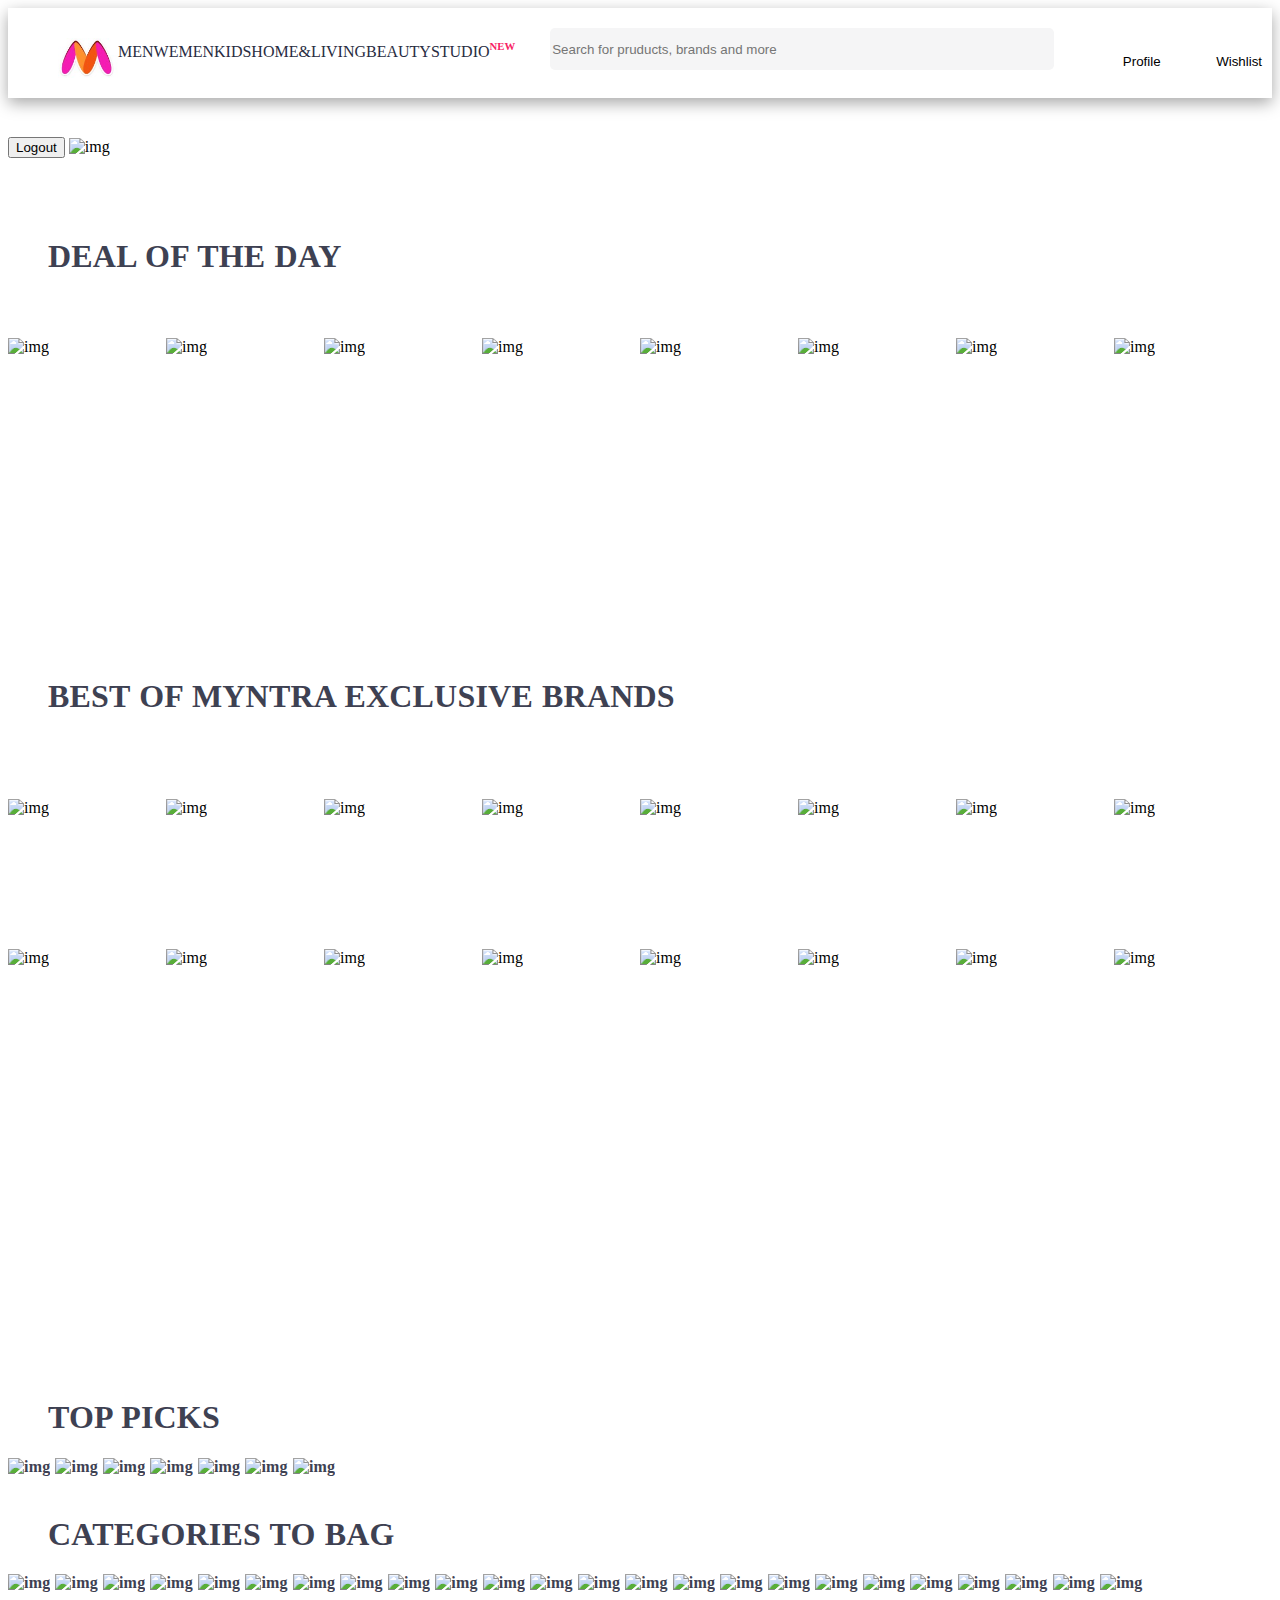
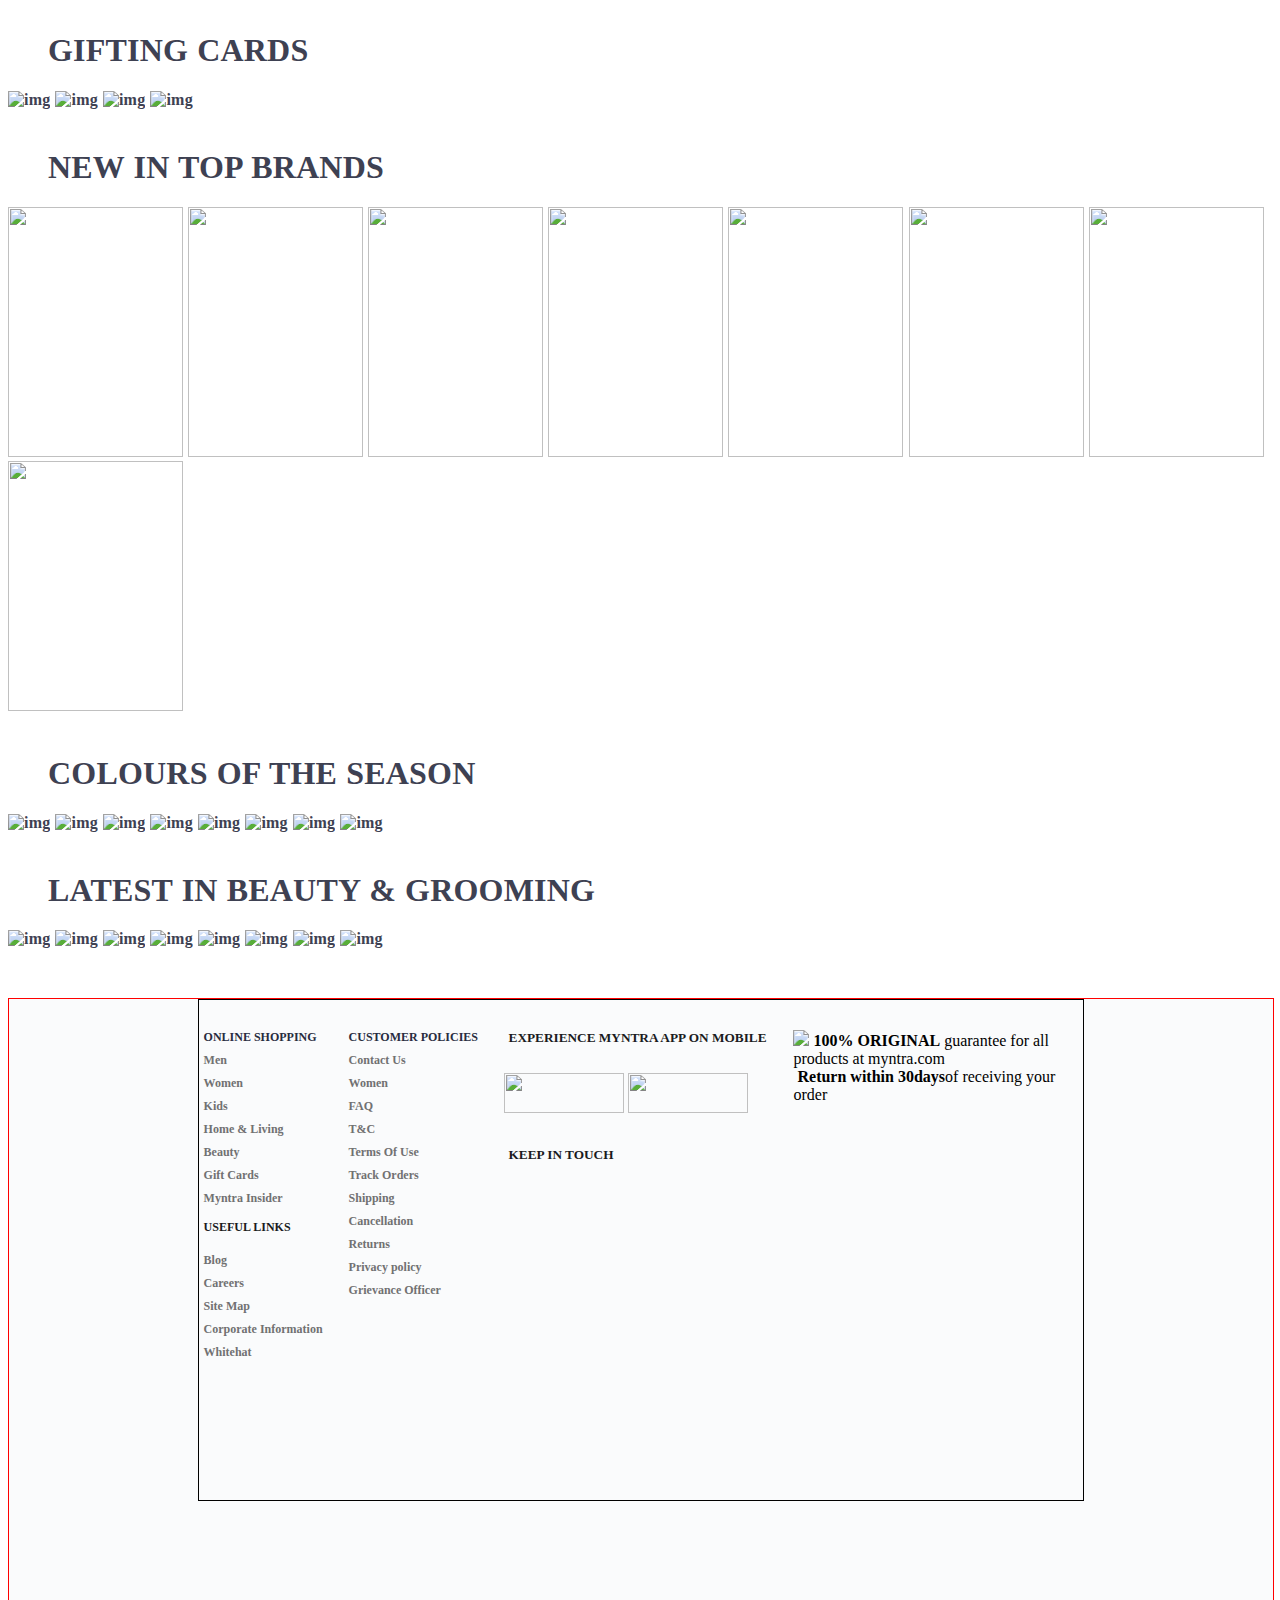
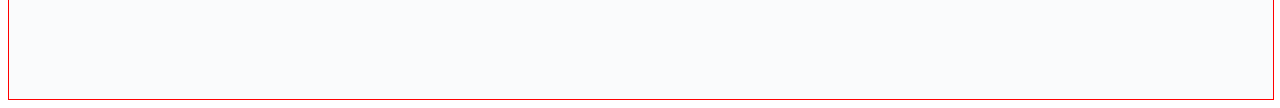
==== index.html @ 5c7839a3 "initialcommit" ====
<!DOCTYPE html>
<html lang="en">


<head>
    <meta charset="UTF-8">
    <meta http-equiv="X-UA-Compatible" content="IE=edge">
    <meta name="viewport" content="width=device-width, initial-scale=1.0">
    <script src="https://kit.fontawesome.com/1e26d3ee93.js" crossorigin="anonymous"></script>
    <title>Home Page</title>
    <style>
        #screen {
            width: 100%;
            margin: 0;
            padding: 0;
        }

        #navbar {
            width: 100%;
        }

        #navbar>div {
            height: 90px;
            width: 100%;
            display: flex;
            flex-direction: row;
            box-shadow: rgba(0, 0, 0, 0.35) 0px 5px 15px;
        }

        #navbar>div>div:nth-child(2) {
            display: flex;
            flex-direction: row;
        }

        #navbar>div>div:nth-child(1) {
            width: 200px;
        }

        #navbar>div>div:nth-child(2) {
            width: 700px;
        }

        #navbar>div>div:nth-child(3) {
            width: 550px;
        }

        #navbar>div>div:nth-child(4) {
            width: 280px;
            display: flex;
            flex-direction: row;
            margin-top: 30px;
            justify-content: space-around;
        }

        #navbar>div>div:nth-child(4)>div {
            display: flex;
            width: 10%;
            justify-content: space-around;
        }

        #navbar>div>div:nth-child(4)>div>button {
            display: flex;
            margin-top: -7px;
            flex-direction: column;
            height: 50px;
            width: 55px;
            margin-left: 30px;
            margin-right: 20px;
            border: none;
            background-color: white;
            justify-content: space-evenly;
        }
        #navbar>div>div:nth-child(4)>div>button:nth-child(4) {
            border: #1a1b1e;
        }

        #navbar>div>div:nth-child(3)>input {
            width: 500px;
            margin-top: 20px;
            height: 40px;
            background-color: #f5f5f6;
            border: none;
            border-radius: 5px;
        }

        #navbar>div>div:nth-child(2)>a {
            display: flex;
            width: 30%;
            margin-top: 35px;
            justify-content: space-around;
            color: #282c3f;
            border-bottom: none;
            text-decoration: none;
            text-align: center;
            word-spacing: 1;
            font-size: 16px;
            font-weight: 500;
            margin-right: 0px;
        }

        #navbar>div>div:nth-child(2)>h6 {
            color: rgb(248, 30, 102);
            margin-top: 32px;
            margin-right: 35px;
        }

        #navbar>div>div>img {
            height: 40px;
            margin-top: 30px;
            margin-left: 50px;
        }

        #body>div:nth-child(1)>img {
            height: 400px;
            width: 100%;
            margin-top: 40px;
        }

        #body>div:nth-child(2) {
            height: 100px;
            width: 100%;
        }

        #body>div:nth-child(2)>h1 {
            height: 400px;
            width: 100%;
            margin-top: 80px;
            margin-left: 40px;
            color: #3e4152;
            font-weight: 900;
            word-spacing: .9px;
            letter-spacing: .2px;
        }

        #body>div:nth-child(3) {
            display: flex;
            flex-direction: row;
            width: 100;
            height: 300px;
        }

        #body>div:nth-child(3)>div {
            width: 20%;
        }

        #body>div:nth-child(3)>div>img {
            width: 100%;
            height: 280px;
        }

        #body>div:nth-child(4)>h1 {
            height: 100px;
            width: 100%;
            margin-top: 40px;
            margin-left: 40px;
            color: #3e4152;
            font-weight: 900;
            word-spacing: .9px;
            letter-spacing: .2px;
        }

        #body>div:nth-child(5) {
            display: flex;
            flex-direction: column;
            width: 100;
            height: 300px;
        }

        #body>div:nth-child(5)>div {
            width: 100;
            height: 300px;
            display: flex;
            flex-direction: row;
        }

        #body>div:nth-child(5)>div>div {
            width: 20%;
        }

        #body>div:nth-child(5)>div>div>img {
            width: 97%;
            height: 280px;
        }
        #title{
            width: 100%;
            margin-top: 300px;
            color: #3e4152;
            font-weight: 900;
            word-spacing: .9px;
            letter-spacing: .2px;
        }
        #title>h1{
            margin-left: 40px;
        }
        #title>div>img{
            width: 200px;
            height: 280px;
        }
        #title1{
            width: 100;
            margin-top: 40px;
            color: #3e4152;
            font-weight: 900;
            word-spacing: .9px;
            letter-spacing: .2px;
        }
        #title1>h1{
            margin-left: 40px;
        }
        #title1>div>img{
            width: 175px;
            height: 250px;
        }
        #title2{
            width: 100;
            margin-top: 40px;
            color: #3e4152;
            font-weight: 900;
            word-spacing: .9px;
            letter-spacing: .2px;
        }
        #title2>h1{
            margin-left: 40px;
        }
        #title2>div>img{
            width: 360px;
            height: 250px;
        }
        #title3{
            width: 100;
            margin-top: 40px;
            color: #3e4152;
            font-weight: 900;
            word-spacing: .9px;
            letter-spacing: .2px;
        }
        #title3>h1{
            margin-left: 40px;
        }
        #title3>div>img{
            width: 175px;
            height: 250px;
        }
        #title4{
            width: 100;
            margin-top: 40px;
            color: #3e4152;
            font-weight: 900;
            word-spacing: .9px;
            letter-spacing: .2px;
        }
        #title4>h1{
            margin-left: 40px;
        }
        #title4>div>img{
            width: 360px;
            height: 250px;
        }
        #title5{
            width: 100;
            margin-top: 40px;
            color: #3e4152;
            font-weight: 900;
            word-spacing: .9px;
            letter-spacing: .2px;
        }
        #title5>h1{
            margin-left: 40px;
        }
        #title5>div>img{
            width: 360px;
            height: 250px;
        }
        #footer{
            width: 100%;;
            border: 1px solid red;
            height: 700px;
            background-color: #fafbfc;
            margin-top: 50px;
        }
        #main1{
            margin-top: 40px;
            width: 70%;
            margin: auto;
            border: 1px solid black;
            height: 700px;
            height: 500px;
        }
        #upper{
            height: 50px;
            display: flex;
            flex-direction: row;
        }
        #upper>div:nth-child(1){
            width: 20%;
            height: 500px;
        }
        #upper>div:nth-child(1)>dl>dt{
            margin-top: 30px;
            font-size: 12px;
            font-weight: 700;
            color: #282c3f;
            margin-left: 5px;
        }
        #upper>div:nth-child(1)>dl>dd{
            margin-top: 8px;
            font-size: 12px;
            font-weight: 600;
            color: #717172;
            margin-left: 5px;
        }
        #upper>div:nth-child(1)>dl>dd:nth-child(9){
            margin-top: 14px;
            font-size: 12px;
            font-weight: 700;
            color: #1a1b1e;
            margin-left: 5px;
            margin-bottom: 18px;
        }
        #upper>div:nth-child(2)>dl>dt{
            margin-top: 30px;
            font-size: 12px;
            font-weight: 700;
            color: #282c3f;
            margin-left: 5px;
        }
        #upper>div:nth-child(2)>dl>dd{
            margin-top: 8px;
            font-size: 12px;
            font-weight: 600;
            color: #717172;
            margin-left: 5px;
        }
        #upper>div:nth-child(2){
            width: 20%;
            height: 500px;
        } 
        #upper>div:nth-child(3){
            width: 40%;
            height: 500px;
            margin-left: 15px;
        }
        #upper>div:nth-child(3)>h5{
        margin-top: 30px;  
        margin-left: 15px;
        color: #1a1b1e;
        margin-left: 5px;
        }
         #upper>div:nth-child(4){
            width: 40%;
            height: 500px;
        }
        #upper>div:nth-child(3)>img{
            width: 120px;
            height: 40px;
            margin-top: 5px;
        }
        #upper>div:nth-child(3)>i{
            margin-left: 12px;
            color: #828283;
        }
        #upper>div:nth-child(4){
            display: flex;
            flex-direction: column;
            margin-top: 30px;

        }
        #lower{

        }
    </style>
    <script>
        function logout(){
            console.log(localStorage.getItem("userData"));
            localStorage.removeItem("userData");
            localStorage.removeItem("isUserLoggedIn");
            localStorage.removeItem("allProducts");
            alert("logged out successfully");

        }
    </script>
</head>

<body>
    <div id="screen">
        <div id="navbar">
            <div>
                <div>
                    <img src="./myntra.jpg" , alt="mayntra logo" />
                </div>
                <div>
                    <a href="./PRODUCTS.HTML">MEN</a>
                    <a href="">WEMEN</a>
                    <a href="">KIDS</a>
                    <a href="">HOME&LIVING</a>
                    <a href="">BEAUTY</a>
                    <a href="">STUDIO</a>
                    <h6>NEW</h6>
                </div>
                <div>
                    <!-- <i class="fa-solid fa-magnifying-glass"></i> -->
                    <input type="text" placeholder="Search for pruducts, brands and more">
                </div>
                <div>
                    <div>
                        <button><i class="fa-solid fa-user fa-xl"></i>Profile</button>
                    </div>
                    <div>
                        <button><i class="fa-solid fa-heart fa-xl"></i>Wishlist</button>
                    </div>
                    <div>
                        <button src="./Cart.html"><i class="fa-solid fa-bag-shopping fa-xl"></i>Bag</button>
                    </div>
                </div>
            </div>
        </div>
        <div id="body">
            <div>
                <button onclick="logout()" style="margin-top:20px ">Logout</button>
                <img src="https://assets.myntassets.com/w_980,c_limit,fl_progressive,dpr_2.0/assets/images/2022/7/28/6107d28b-2bcb-44e6-9743-655b54550b8f1659020199598-Workwear_Desk--1-.jpg"
                    alt="img" />
            </div>
            <div>
                <h1>DEAL OF THE DAY</h1>
            </div>
            <div>
                <div>
                    <img src="https://assets.myntassets.com/w_122,c_limit,fl_progressive,dpr_2.0/assets/images/2022/8/17/49939a83-5bf1-4c78-b55d-40d7545f843e1660744474034-Kurtas--4-.jpg"
                        , alt="img" />
                </div>
                <div>
                    <img src="https://assets.myntassets.com/w_122,c_limit,fl_progressive,dpr_2.0/assets/images/2022/8/17/d5f885c5-4a54-4634-81da-6333aa51c1a11660744537981-Dresses--13-.jpg"
                        , alt="img" />
                </div>
                <div>
                    <img src="https://assets.myntassets.com/w_122,c_limit,fl_progressive,dpr_2.0/assets/images/2022/8/17/ca8aa842-a6ed-4c53-b85a-5d7551a650121660744817501-Work-Ready-Shoes--1-.jpg"
                        , alt="img" />
                </div>
                <div>
                    <img src="https://assets.myntassets.com/w_122,c_limit,fl_progressive,dpr_2.0/assets/images/2022/8/17/04672f44-d01c-4f5a-b005-8e01c00582261660744864260-Casual-Shoes---Flip-Flops--4-.jpg"
                        , alt="img" />
                </div>
                <div>
                    <img src="https://assets.myntassets.com/w_122,c_limit,fl_progressive,dpr_2.0/assets/images/2022/8/17/9e19d40a-6720-4d62-92e0-32cd1ee6bee91660744897243-Flats---Heels--3-.jpg"
                        , alt="img" />
                </div>
                <div>
                    <img src="https://assets.myntassets.com/w_122,c_limit,fl_progressive,dpr_2.0/assets/images/2022/8/17/0e56c483-33e8-4ea5-bae0-96020b7b31401660744930158-Dinnerware---Kitchenware.jpg"
                        , alt="img" />
                </div>
                <div>
                    <img src="https://assets.myntassets.com/w_122,c_limit,fl_progressive,dpr_2.0/assets/images/2022/8/17/948bd0a5-5b50-4b1e-93cc-234a9be8cfe11660744976622-Accessories--2-.jpg"
                        , alt="img" />
                </div>
                <div>
                    <img src="https://assets.myntassets.com/w_122,c_limit,fl_progressive,dpr_2.0/assets/images/2022/8/17/ffa236ca-da08-4fb8-bec3-9b4950c943851660745008808-KAMA.jpg"
                        , alt="img" />
                </div>
            </div>
            <div>
                <h1>BEST OF MYNTRA EXCLUSIVE BRANDS</h1>
            </div>
            <div>
                <div>
                    <div>
                        <img src="https://assets.myntassets.com/w_122,c_limit,fl_progressive,dpr_2.0/assets/images/retaillabs/2022/3/10/b25f89eb-fbeb-4013-829e-32ee5b5daaa01646895183668-Roadster-HRX_Unisex.jpg"
                            , alt="img" />
                    </div>
                    <div>
                        <img src="https://assets.myntassets.com/w_122,c_limit,fl_progressive,dpr_2.0/assets/images/2022/2/9/bfa5c871-a5a5-4d81-b46e-18aedccfdc9b1644407437913-Kurta_sets-_Anouk-_AAY_-_more.jpg"
                            , alt="img" />
                    </div>
                    <div>
                        <img src="https://assets.myntassets.com/w_122,c_limit,fl_progressive,dpr_2.0/assets/images/2022/2/9/046147d1-1874-4c10-adb9-6dbd88b606e71644407437923-Kurtas-_Anouk-_Sangria_-_more.jpg"
                            , alt="img" />
                    </div>
                    <div>
                        <img src="https://assets.myntassets.com/w_122,c_limit,fl_progressive,dpr_2.0/assets/images/2022/2/9/76acf345-fc62-4b49-8b2c-9c0fc9c925311644407437977-Tops_-_Dressberry-_AAY_-_more.jpg"
                            , alt="img" />
                    </div>
                    <div>
                        <img src="https://assets.myntassets.com/w_122,c_limit,fl_progressive,dpr_2.0/assets/images/2022/2/9/3923c0c1-2260-4f0e-9598-15b6f9d7731c1644407437960-Roadster_and_H-N_Shirts.jpg"
                            , alt="img" />
                    </div>
                    <div>
                        <img src="https://assets.myntassets.com/w_122,c_limit,fl_progressive,dpr_2.0/assets/images/2022/2/9/eb70855e-98c4-412d-bf20-50804546d57e1644407437883-Dresses_-_Dressberry-_Chemistry_-_more.jpg"
                            , alt="img" />
                    </div>
                    <div>
                        <img src="https://assets.myntassets.com/w_122,c_limit,fl_progressive,dpr_2.0/assets/images/2022/2/9/eff5a33f-ea24-4e70-84e5-ec4d25ee5c7b1644407437968-Roadster_and_KnK_Tshirts.jpg"
                            , alt="img" />
                    </div>
                    <div>
                        <img src="https://assets.myntassets.com/w_122,c_limit,fl_progressive,dpr_2.0/assets/images/2022/2/9/667a71f0-c24b-4a00-a98c-cc6a54a815e91644407437985-Tshirts_-_Roadster-_KnK_-_more.jpg"
                            , alt="img" />
                    </div>
                </div>
                <div>
                    <div>
                        <img src="https://assets.myntassets.com/w_122,c_limit,fl_progressive,dpr_2.0/assets/images/2022/2/9/ffaa74a6-4824-4b19-8936-70ffaef92f001644407437937-M-H_and_HRX_Tshirts.jpg"
                            , alt="img" />
                    </div>
                    <div>
                        <img src="https://assets.myntassets.com/w_122,c_limit,fl_progressive,dpr_2.0/assets/images/2022/2/9/f9621136-0f00-44d5-aa06-b727a6c8f7c51644407437944-M-H_and_Wrogn_Shirts.jpg"
                            , alt="img" />
                    </div>
                    <div>
                        <img src="https://assets.myntassets.com/w_122,c_limit,fl_progressive,dpr_2.0/assets/images/2022/2/9/3f41465b-7109-4bb2-bf79-ab89ff2128be1644407437899-HRX_and_Harvard_Trackpants.jpg"
                            , alt="img" />
                    </div>
                    <div>
                        <img src="https://assets.myntassets.com/w_122,c_limit,fl_progressive,dpr_2.0/assets/images/2022/2/9/745cec57-af58-4ba6-8ae1-a3ccbe7c54e91644407437930-Lingerie_-_Loungewear_-_DB-_ETC.jpg"
                            , alt="img" />
                    </div>
                    <div>
                        <img src="https://assets.myntassets.com/w_122,c_limit,fl_progressive,dpr_2.0/assets/images/2022/2/9/e27ee3af-3f6b-4106-9b20-2b4463c80ba41644407437953-Roadster-_Wrogn_Jeans.jpg"
                            , alt="img" />
                    </div>
                    <div>
                        <img src="https://assets.myntassets.com/w_122,c_limit,fl_progressive,dpr_2.0/assets/images/2022/2/9/2b15a87a-1d92-4edf-99c2-ec390a38089e1644407437872-Activewear_-_HRX-_Slazenger.jpg"
                            , alt="img" />
                    </div>
                    <div>
                        <img src="https://assets.myntassets.com/w_122,c_limit,fl_progressive,dpr_2.0/assets/images/2022/2/9/931b0b8f-c14d-4ec7-b923-cf512de991731644407437891-HOP_and_Anouk_Kurtas_-_sets.jpg"
                            , alt="img" />
                    </div>
                    <div>
                        <img src="https://assets.myntassets.com/w_122,c_limit,fl_progressive,dpr_2.0/assets/images/2022/2/9/201d1bfd-287e-47b6-bef6-3c46eac444a51644407437906-Jeans_-_Roadster-_M-H_and_more.jpg"
                            , alt="img" />
                    </div>
                </div>
        </div>
        <div id="title">
            <h1>TOP PICKS</h1>  
            <div>
                <img  src="https://assets.myntassets.com/w_140,c_limit,fl_progressive,dpr_2.0/assets/images/2022/2/23/062cea23-9a6a-44b9-bdd4-87cae6a462311645602543339-Kurta-sets.jpg", alt="img" />
                <img src="https://assets.myntassets.com/w_140,c_limit,fl_progressive,dpr_2.0/assets/images/2022/2/23/8d65d400-decd-4f42-902c-a40350a16ed11645602543346-Kurtas.jpg", alt="img" />
                <img src="https://assets.myntassets.com/w_140,c_limit,fl_progressive,dpr_2.0/assets/images/2022/2/23/398ee53b-5899-4a9a-9d0b-b35d60c01cb41645602543325-Dresses.jpg", alt="img"/>
                <img src="https://assets.myntassets.com/w_140,c_limit,fl_progressive,dpr_2.0/assets/images/2022/2/23/2f410d81-7fae-400e-9ecc-b4a8b6df72b91645602543430-Women-Jeans.jpg", alt="img"/>
                <img src="https://assets.myntassets.com/w_140,c_limit,fl_progressive,dpr_2.0/assets/images/2022/2/23/82a9be01-3032-4725-9500-bcc94366b7931645602543399-Mens-Shirts.jpg", alt="img"/>
                <img src="https://assets.myntassets.com/w_140,c_limit,fl_progressive,dpr_2.0/assets/images/2022/2/23/c6b09c0f-5c57-472c-a3fc-854ec506a90e1645602543387-Men-T-shirt.jpg", alt="img"/>
                <img src="https://assets.myntassets.com/w_140,c_limit,fl_progressive,dpr_2.0/assets/images/2022/2/23/f08e2bac-9bed-4f87-b022-0dce8defeded1645602543380-Men-Trousers.jpg", alt="img"/>
            </div>       
        </div>
        <div id="title1">
            <h1>CATEGORIES TO BAG</h1>  
            <div>
                <img src="https://assets.myntassets.com/w_122,c_limit,fl_progressive,dpr_2.0/assets/images/2022/2/23/aa4658b5-d723-4652-9ea1-00456b355c3a1645602467046-Kurta-Sets.jpg", alt="img"/>
                <img src="https://assets.myntassets.com/w_122,c_limit,fl_progressive,dpr_2.0/assets/images/2022/2/23/aae4be67-e611-47f4-b94e-92a16a36df731645602467007-Hangbags.jpg", alt="img"/>
                <img src="https://assets.myntassets.com/w_122,c_limit,fl_progressive,dpr_2.0/assets/images/2022/2/23/0f0be09e-4155-47bf-82e1-51044e7e7fd11645602467052-Kurtas.jpg", alt="img"/>
                <img src="https://assets.myntassets.com/w_122,c_limit,fl_progressive,dpr_2.0/assets/images/2022/2/23/dd4414f8-4e1b-4a22-997e-8e06c0a5ff861645602467167-T-Shirts.jpg", alt="img"/>
                <img src="https://assets.myntassets.com/w_122,c_limit,fl_progressive,dpr_2.0/assets/images/2022/2/23/f9ca5609-b634-42d4-8c08-a8eaebb818b71645602467085-Sarees.jpg", alt="img"/>
                <img src="https://assets.myntassets.com/w_122,c_limit,fl_progressive,dpr_2.0/assets/images/2022/2/23/0b7869d4-f825-4625-b1db-58ad10a45f301645602467093-Shirts.jpg", alt="img"/>
                <img src="https://assets.myntassets.com/w_122,c_limit,fl_progressive,dpr_2.0/assets/images/2022/2/23/b34a30a6-504b-4c94-b7e1-61391d536bc51645602467038-Jewellery.jpg", alt="img"/>
                <img src="https://assets.myntassets.com/w_122,c_limit,fl_progressive,dpr_2.0/assets/images/2022/2/23/b156f76a-26e7-4bce-9941-8a67d3c16f331645602467120-Teens-Wear.jpg", alt="img"/>
                <img src="https://assets.myntassets.com/w_122,c_limit,fl_progressive,dpr_2.0/assets/images/2022/2/23/fb091b07-c275-4578-b08d-b4f93dfe9e841645602466976-Beauty.jpg", alt="img"/>
                <img src="https://assets.myntassets.com/w_122,c_limit,fl_progressive,dpr_2.0/assets/images/2022/2/23/b827f900-ed61-4467-84fa-a6e357787e761645602467079-Plus-Size-Styles_W.jpg", alt="img"/>
                <img src="https://assets.myntassets.com/w_122,c_limit,fl_progressive,dpr_2.0/assets/images/2022/2/23/cd083042-3bb2-4231-8b96-0234fc0ed23f1645602467032-Jeans.jpg", alt="img"/>
                <img src="https://assets.myntassets.com/w_122,c_limit,fl_progressive,dpr_2.0/assets/images/2022/2/23/736f3951-e67b-414f-bfb1-56e2794d441d1645602467114-Sports-Shoes.jpg", alt="img"/>
                <img src="https://assets.myntassets.com/w_122,c_limit,fl_progressive,dpr_2.0/assets/images/2022/2/23/d13255df-c846-4dbd-8458-77ccaba4f9eb1645602467142-Trousers.jpg", alt="img"/>
                <img src="https://assets.myntassets.com/w_122,c_limit,fl_progressive,dpr_2.0/assets/images/2022/2/23/7a774194-94e6-49b5-b8bb-64bf9901bc671645602466989-Casual-Shoes.jpg", alt="img"/>
                <img src="https://assets.myntassets.com/w_122,c_limit,fl_progressive,dpr_2.0/assets/images/2022/2/23/5860c3c2-a639-4625-ac1d-4d55406f128a1645602467134-Track-Pants.jpg", alt="img"/>
                <img src="https://assets.myntassets.com/w_122,c_limit,fl_progressive,dpr_2.0/assets/images/2022/2/23/07e5c29a-2eab-4b2d-b617-6565ffe1f4701645602467025-Innerwear.jpg", alt="img"/>
                <img src="https://assets.myntassets.com/w_122,c_limit,fl_progressive,dpr_2.0/assets/images/2022/2/23/09b3164c-241a-4134-baa1-49b12c56c3901645602466968-Bath-Essentials.jpg", alt="img"/>
                <img src="https://assets.myntassets.com/w_122,c_limit,fl_progressive,dpr_2.0/assets/images/2022/2/23/171a820e-96f0-4b11-a138-03953a7e05481645602467153-Trousers_W.jpg", alt="img"/>
                <img src="https://assets.myntassets.com/w_122,c_limit,fl_progressive,dpr_2.0/assets/images/2022/2/23/054a056f-33e8-4b6c-b747-9b88d7fce0a11645602467174-Watches.jpg", alt="img"/>
                <img src="https://assets.myntassets.com/w_122,c_limit,fl_progressive,dpr_2.0/assets/images/2022/2/23/d3c5cd23-392f-40be-8080-99ffb79c27261645602467128-Tops.jpg", alt="img"/>
                <img src="https://assets.myntassets.com/w_122,c_limit,fl_progressive,dpr_2.0/assets/images/2022/2/23/355b9499-3345-4457-8b3b-2eeceaecf4561645602467020-Infant-Essentials.jpg", alt="img"/>
                <img src="https://assets.myntassets.com/w_122,c_limit,fl_progressive,dpr_2.0/assets/images/2022/2/23/7f814546-b705-4d9b-9ab5-1ddfeca786391645602467001-Flip-Flops.jpg", alt="img"/>
                <img src="https://assets.myntassets.com/w_122,c_limit,fl_progressive,dpr_2.0/assets/images/2022/2/23/12c3b4aa-8160-442f-b93e-e896eafb1b0a1645602467160-T-Shirts-_-Shorts_Kids.jpg", alt="img"/>
                <img src="https://assets.myntassets.com/w_122,c_limit,fl_progressive,dpr_2.0/assets/images/2022/2/23/67783047-7fcc-4530-9368-9be75a713e411645602466995-Dresses.jpg", alt="img"/>
            </div>       
        </div>
        <div id="title2">
            <h1>GIFTING CARDS</h1> 
            <div>
                <img src="https://assets.myntassets.com/w_245,c_limit,fl_progressive,dpr_2.0/assets/images/2022/8/22/22b3c59a-fa16-434d-b2e1-d8779f1abe871661164884892-Gift-Card-Banner.png", alt="img"/>
                <img src="https://assets.myntassets.com/w_245,c_limit,fl_progressive,dpr_2.0/assets/images/2021/11/12/ef1e7c6b-bec4-471c-9c36-72fffd975c0c1636738225251-happy-wedding.jpg", alt="img"/>
                <img src="https://assets.myntassets.com/w_245,c_limit,fl_progressive,dpr_2.0/assets/images/2021/11/12/72f3fe20-f0a5-4894-852c-817b40b285291636738225244-happy-birthday.jpg", alt="img"/>
                <img src="https://assets.myntassets.com/w_245,c_limit,fl_progressive,dpr_2.0/assets/images/2021/11/12/934a734c-ebb4-48c4-96d0-018e1e5eb7e21636738225215-milestones.jpg", alt="img"/>
            </div> 
        </div>
        <div id="title3">
            <h1>NEW IN TOP BRANDS</h1> 
            <div>
                <img src="https://assets.myntassets.com/w_122,c_limit,fl_progressive,dpr_2.0/assets/images/2022/2/26/1aaf5e6a-2978-4ed8-9634-1559f530d73b1645860227457-SS22-BestOfBrands-H_M.jpg",  alt="">
                <img src="https://assets.myntassets.com/w_122,c_limit,fl_progressive,dpr_2.0/assets/images/2022/2/26/3ce3c5e7-6060-4b15-b80b-6ddcd19d385a1645860227491-SS22-BestOfBrands-Max.jpg",  alt="">
                <img src="https://assets.myntassets.com/w_122,c_limit,fl_progressive,dpr_2.0/assets/images/2022/2/26/96b79372-852b-4e41-904a-ffc47f840d171645860227477-SS22-BestOfBrands-Levis.jpg",  alt="">
                <img src="https://assets.myntassets.com/w_122,c_limit,fl_progressive,dpr_2.0/assets/images/2022/2/26/ae3f2d8b-4f02-40ab-8233-d9ab9c7be4941645860227438-SS22-BestOfBrands-CKJeans.jpg",  alt="">
                <img src="https://assets.myntassets.com/w_122,c_limit,fl_progressive,dpr_2.0/assets/images/2022/2/26/426cb519-be57-4970-b23c-edb9e442cb761645860227551-SS22-BestOfBrands-W.jpg",  alt="">
                <img src="https://assets.myntassets.com/w_122,c_limit,fl_progressive,dpr_2.0/assets/images/2022/2/26/823d5fd5-48e6-4eb1-bd66-1ea70306275a1645860227498-SS22-BestOfBrands-Metro.jpg",  alt="">
                <img src="https://assets.myntassets.com/w_122,c_limit,fl_progressive,dpr_2.0/assets/images/2022/2/25/fd730d26-ff9d-41e5-af2e-b20f71757b5f1645779089335-BestOfBrands-Nike.jpg",  alt="">
                <img src="https://assets.myntassets.com/w_122,c_limit,fl_progressive,dpr_2.0/assets/images/2022/2/25/a218ea1f-40d8-4daf-a3e6-1d70aaba2b8d1645773416057-Jeans.jpg",  alt="">
            </div>
        </div>
        <div id="title4">
            <h1>COLOURS OF THE SEASON</h1> 
            <div>
                <img src="https://assets.myntassets.com/w_245,c_limit,fl_progressive,dpr_2.0/assets/images/2022/3/17/53a0e7bc-64e7-4fb3-94fd-a1ada51fbefa1647516450800-SS22-Colours-Metallic-Hues.jpg", alt="img">
                <img src="https://assets.myntassets.com/w_245,c_limit,fl_progressive,dpr_2.0/assets/images/2022/3/17/a6ef0785-eb3c-4726-a6ba-c09f6a44379c1647516450782-SS22-Colours-Elegant-Olive.jpg", alt="img">
                <img src="https://assets.myntassets.com/w_245,c_limit,fl_progressive,dpr_2.0/assets/images/2022/3/8/65446aed-c0e9-4bab-af02-3e96c6ad7ab51646753796263-SS22-Colours-Cobalt.jpg", alt="img">
                <img src="https://assets.myntassets.com/w_245,c_limit,fl_progressive,dpr_2.0/assets/images/2022/2/26/3b1d43f4-46bf-4e3f-903b-ec5ca5c2bac91645860983331-SS22-Colours-Mens-BreezyWhite.jpg", alt="img">
                <img src="https://assets.myntassets.com/w_245,c_limit,fl_progressive,dpr_2.0/assets/images/2022/3/17/96018800-d6b6-47e1-9998-62de5ce5c16a1647516450837-SS22-Colours-Soft-Pastels.jpg", alt="img">
                <img src="https://assets.myntassets.com/w_245,c_limit,fl_progressive,dpr_2.0/assets/images/2022/3/17/389fe98d-b379-4816-9411-63624b03c0671647516450765-SS22-Colours-Electric-Lime.jpg", alt="img">
                <img src="https://assets.myntassets.com/w_245,c_limit,fl_progressive,dpr_2.0/assets/images/2022/3/17/c1c00661-aff4-439e-9fd1-76982e7784831647516450875-SS22-Colours-Turquoise-Blue.jpg", alt="img">
                <img src="https://assets.myntassets.com/w_245,c_limit,fl_progressive,dpr_2.0/assets/images/2022/3/17/3a8ac38f-76fe-4ee4-84fa-f9bd4947c4431647516450746-SS22-Colours-Coffee-Browns.jpg", alt="img">
            </div>
        </div>
        <div id="title5">
            <h1>LATEST IN BEAUTY & GROOMING</h1> 
            <div>
                <img src="https://assets.myntassets.com/w_245,c_limit,fl_progressive,dpr_2.0/assets/images/2022/2/25/2c49ab74-5efa-4104-b71c-cdb4891762931645791174303-SS22-Beauty-Philips.jpg" alt="img">
                <img src="https://assets.myntassets.com/w_245,c_limit,fl_progressive,dpr_2.0/assets/images/2022/2/25/1850cdd3-e1be-47b3-ac4b-f8f395afce491645791174169-SS22-Beauty-Biotique.jpg", alt="img">
                <img src="https://assets.myntassets.com/w_245,c_limit,fl_progressive,dpr_2.0/assets/images/2022/2/25/7f7c368a-fa16-44f9-b7a2-8562ec21ba0a1645791174190-SS22-Beauty-ColorBar.jpg", alt="img">
                <img src="https://assets.myntassets.com/w_245,c_limit,fl_progressive,dpr_2.0/assets/images/2022/2/25/45b5535a-38c4-4c10-a301-3b6f3b56e43f1645791174266-SS22-Beauty-Lakme.jpg", alt="img">
                <img src="https://assets.myntassets.com/w_245,c_limit,fl_progressive,dpr_2.0/assets/images/2022/2/25/b0ed0a6a-5b23-42d4-9dce-3fceb80ff68c1645791174229-SS22-Beauty-Himalaya.jpg", alt="img">
                <img src="https://assets.myntassets.com/w_245,c_limit,fl_progressive,dpr_2.0/assets/images/2022/2/25/564b3c15-dba4-422e-acd5-72aac85b75541645791174149-SS22-Beauty-Beardo.jpg", alt="img">
                <img src="https://assets.myntassets.com/w_245,c_limit,fl_progressive,dpr_2.0/assets/images/2022/2/25/f4330a78-6a11-4edc-bad9-dc03f02dec0e1645791174210-SS22-Beauty-FacesCanada.jpg", alt="img">
                <img src="https://assets.myntassets.com/w_245,c_limit,fl_progressive,dpr_2.0/assets/images/2022/2/25/31253277-4623-43ed-9129-9b8015520e901645791174285-SS22-Beauty-Mamaearth.jpg", alt="img">
            </div>
        </div>
        <div id="footer">
            <div id="main1">
                <div id="upper">
                    <div>
                        <dl>
                            <dt>ONLINE SHOPPING</dt>
                            <dd> Men</dd>
                            <dd> Women</dd>       
                            <dd>Kids</dd>                        
                            <dd> Home & Living</dd> 
                            <dd>Beauty</dd>
                            <dd>Gift Cards</dd>
                            <dd>Myntra Insider</dd>
                            <dd>USEFUL LINKS</dd>
                            <dd>Blog</dd>
                            <dd>Careers</dd>
                            <dd>Site Map</dd>
                            <dd>Corporate Information</dd>
                            <dd>Whitehat</dd>
                        </dl>
                    </div>
                    <div>
                        <dl>
                            <dt>CUSTOMER POLICIES</dt>
                            <dd> Contact Us</dd>
                            <dd> Women</dd>       
                            <dd>FAQ</dd>                        
                            <dd>T&C</dd> 
                            <dd>Terms Of Use</dd>
                            <dd>Track Orders</dd>
                            <dd>Shipping</dd>
                            <dd>Cancellation</dd>
                            <dd>Returns</dd>
                            <dd>Privacy policy</dd>
                            <dd>Grievance Officer</dd>
                        </dl>
                    </div>
                    <div>
                        <h5>EXPERIENCE MYNTRA APP ON MOBILE</h5>
                        <img src="https://constant.myntassets.com/web/assets/img/80cc455a-92d2-4b5c-a038-7da0d92af33f1539674178924-google_play.png", alt=""/>
                        <img src="https://constant.myntassets.com/web/assets/img/bc5e11ad-0250-420a-ac71-115a57ca35d51539674178941-apple_store.png", alt=""/>
                        <h5>KEEP IN TOUCH</h5>
                        <i class="fa-brands fa-square-facebook fa-xl"></i>
                        <i class="fa-brands fa-twitter fa-xl"></i>
                        <i class="fa-brands fa-youtube fa-xl"></i>
                        <i class="fa-brands fa-square-instagram fa-xl"></i>   
                     </div>
                    <div>
                        <div>
                        <img src="https://constant.myntassets.com/web/assets/img/6c3306ca-1efa-4a27-8769-3b69d16948741574602902452-original.png",alt=""/>
                        <span><strong>100% ORIGINAL</strong> guarantee </span>
                        <span>for all products at myntra.com</span>
                        </div>
                        <div>
                        <img src="https://constant.myntassets.com/web/assets/img/ef05d6ec-950a-4d01-bbfa-e8e5af80ffe31574602902427-30days.png", alt=""/>
                        <span><strong>Return within 30days</strong>of</span>
                        <span>receiving your order</span>
                        </div>
                        
                    </div>
                </div>
                <div id="lower">

                </div>
            </div>
        </div>
    </div>
   
    </div>
</body>

</html>
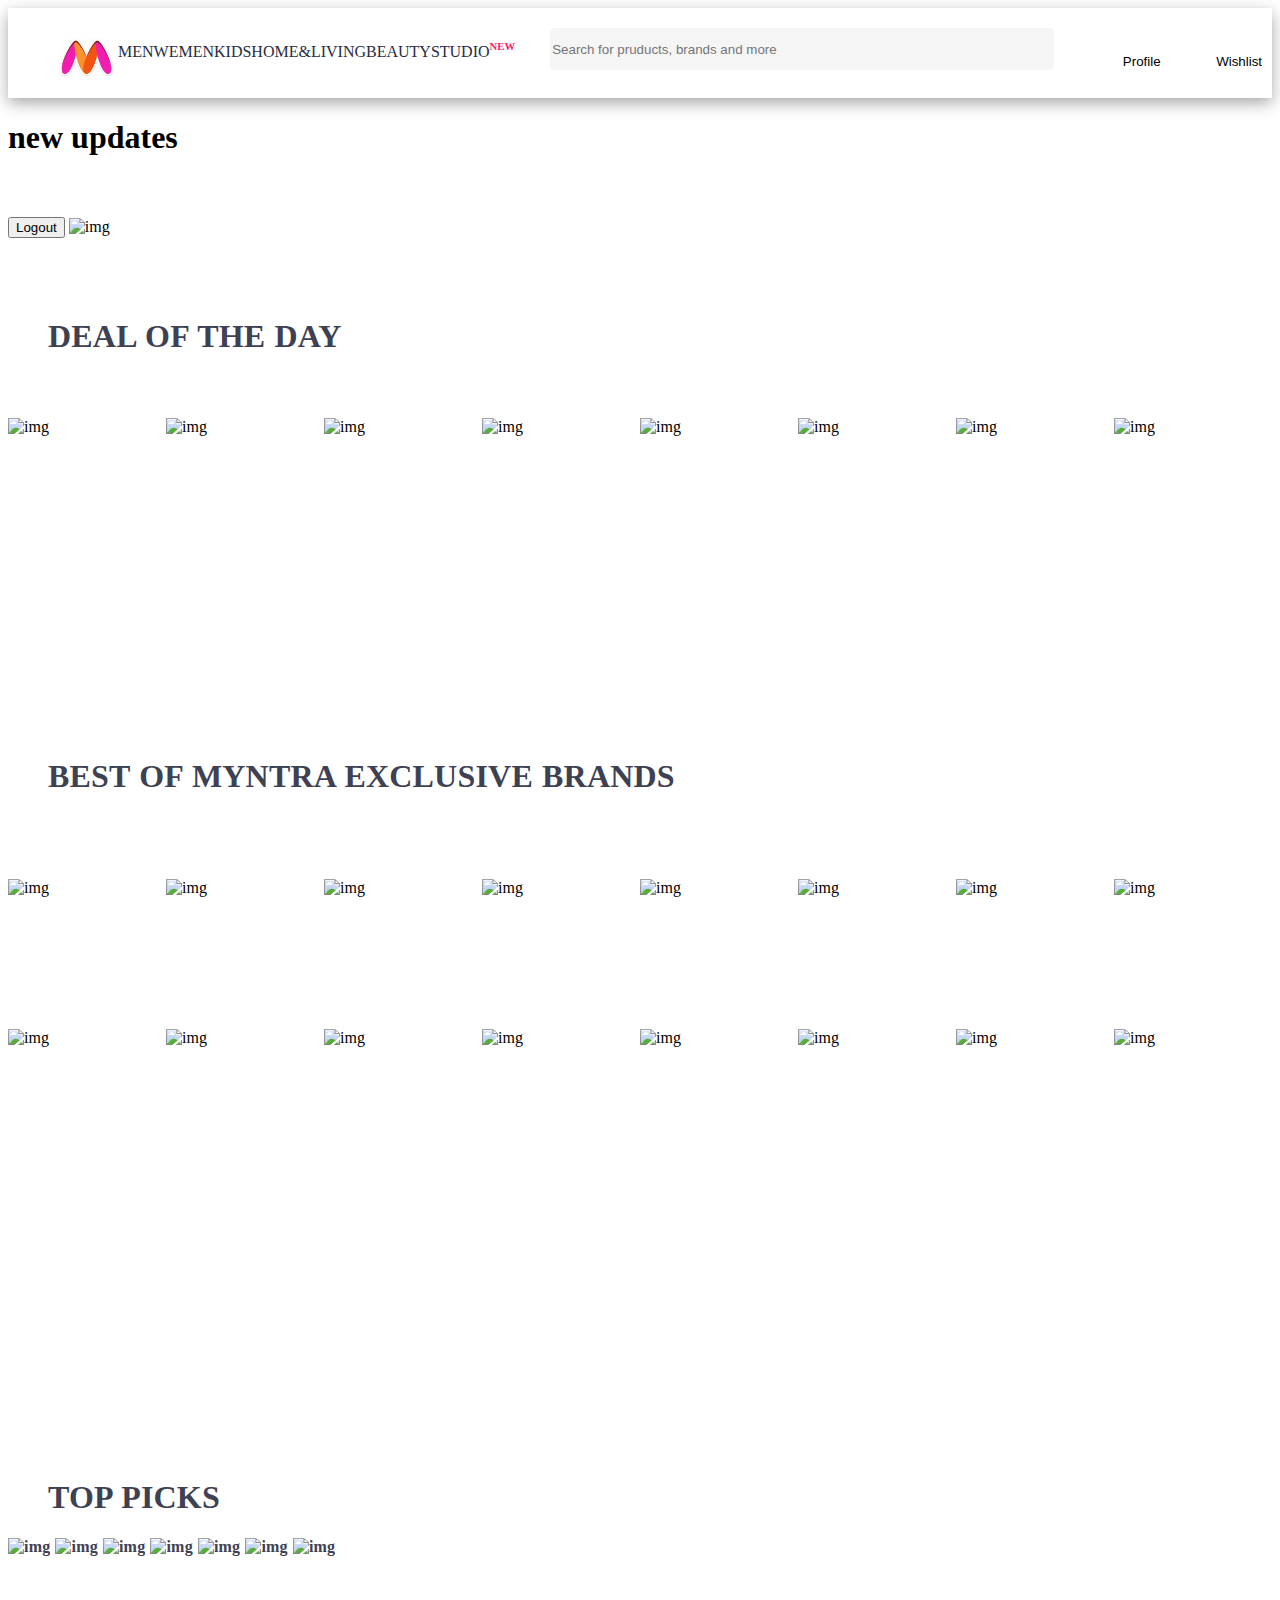
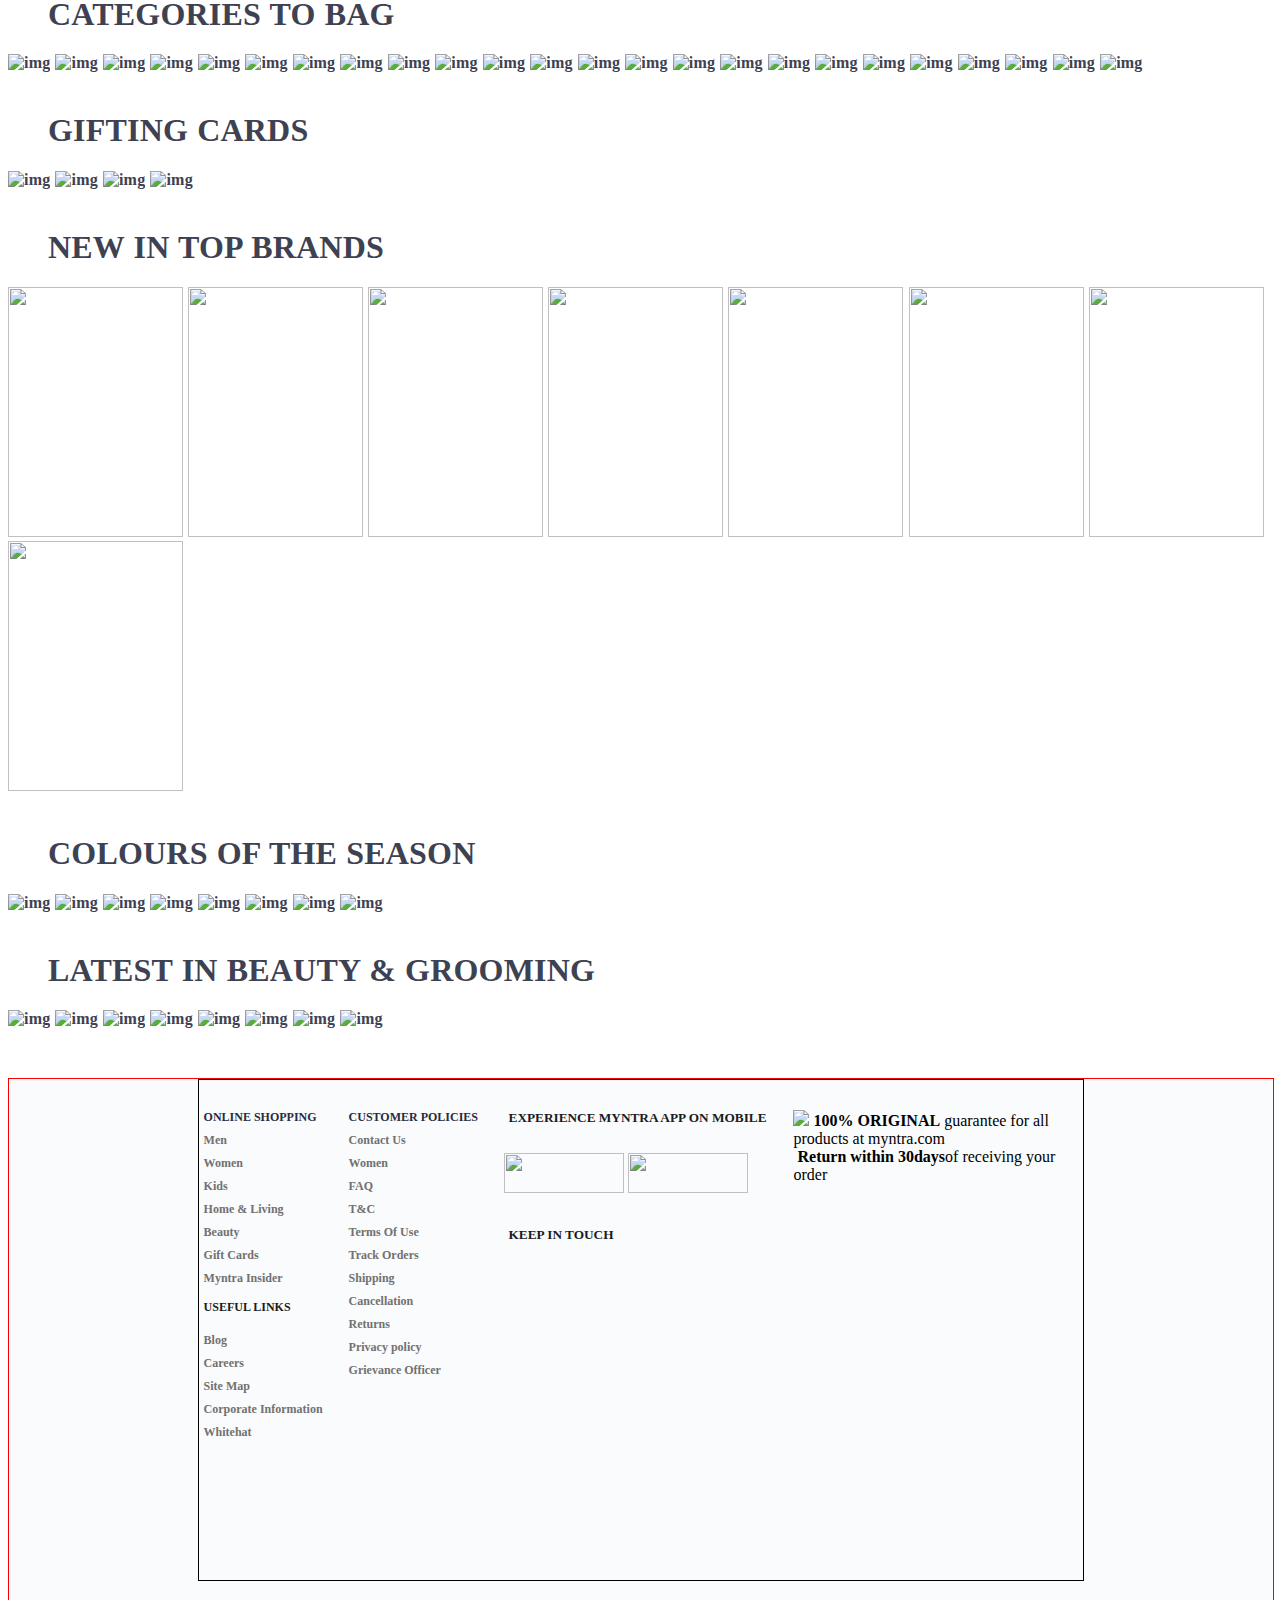
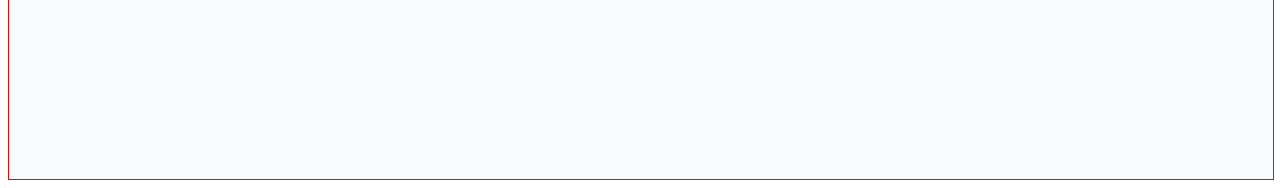
==== commit c98c8902: "update" ====
--- a/index.html
+++ b/index.html
@@ -416,6 +416,7 @@
         </div>
         <div id="body">
             <div>
+                <h1>new updates</h1>
                 <button onclick="logout()" style="margin-top:20px ">Logout</button>
                 <img src="https://assets.myntassets.com/w_980,c_limit,fl_progressive,dpr_2.0/assets/images/2022/7/28/6107d28b-2bcb-44e6-9743-655b54550b8f1659020199598-Workwear_Desk--1-.jpg"
                     alt="img" />
